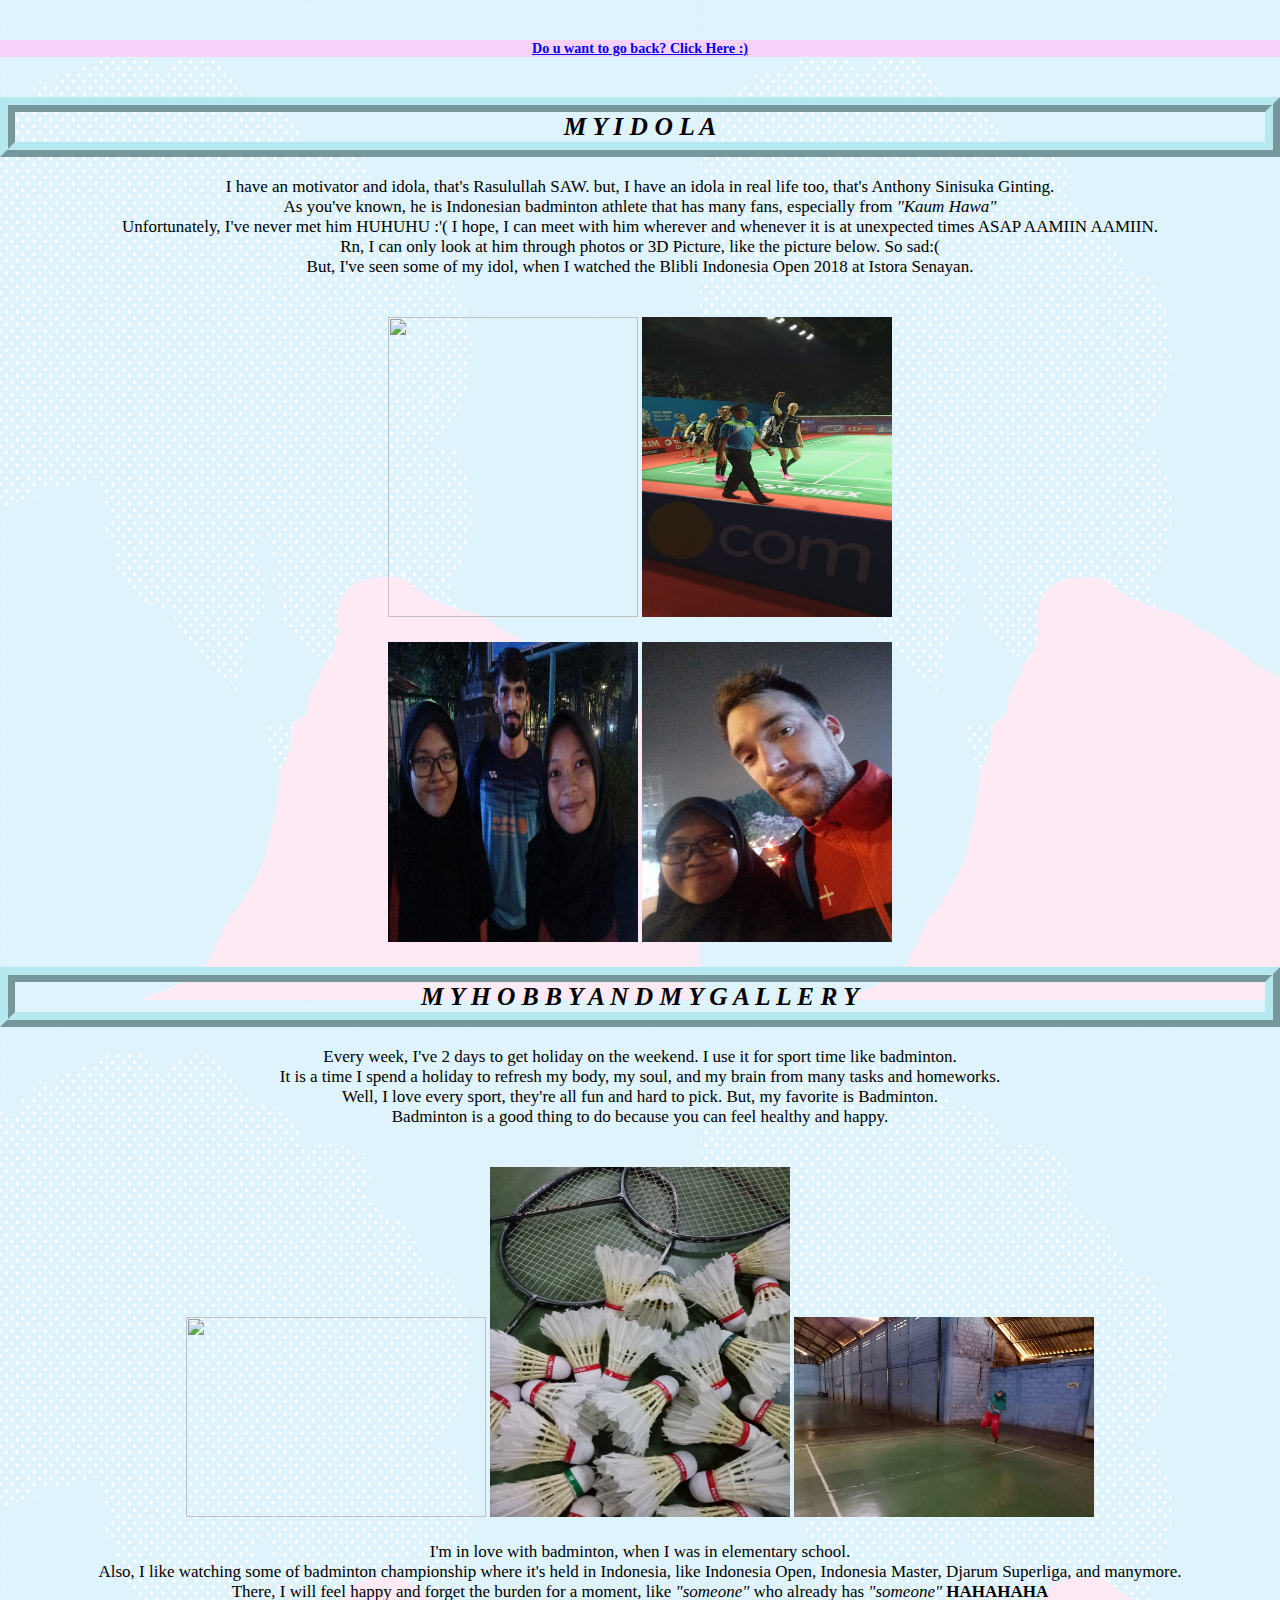
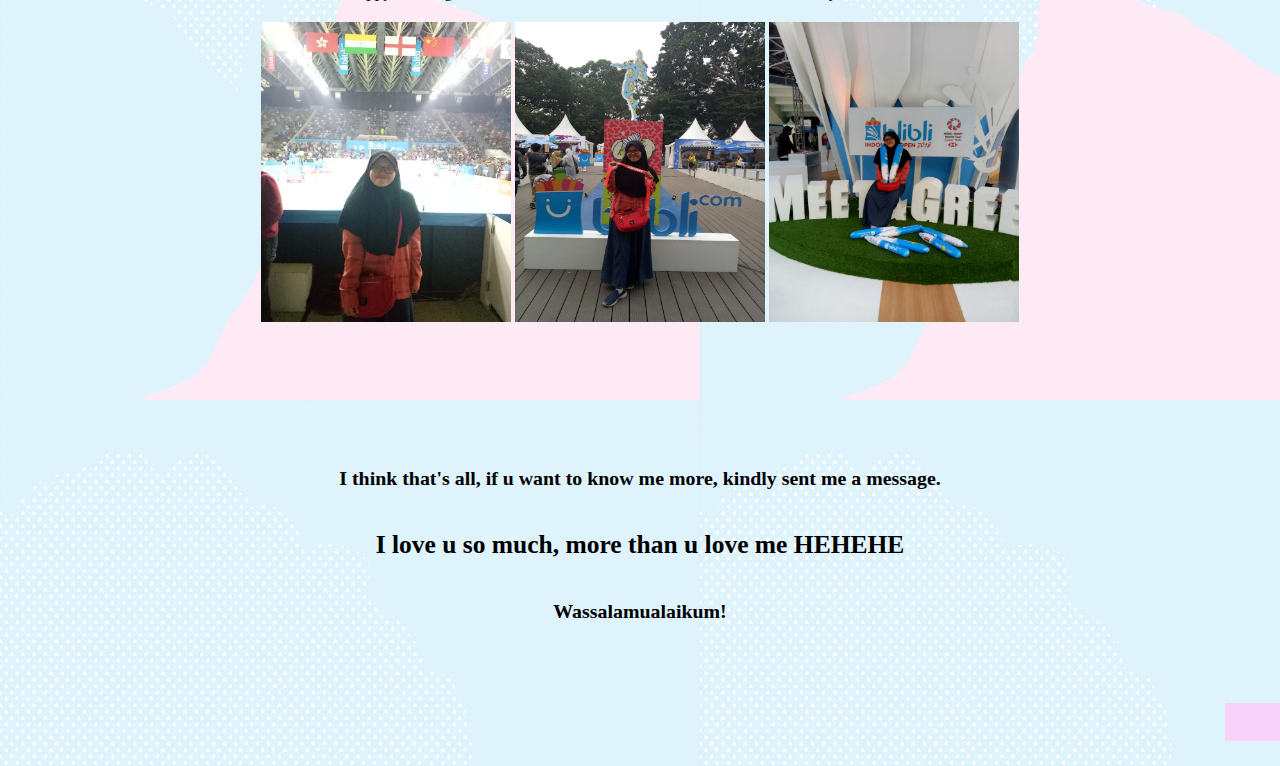
==== hobi.html @ 7842df81 "Add files via upload" ====
<!DOCTYPE html>

<html>
	<head>
	<title>My Biodata</title>
	<link rel="stylesheet" type="text/css" href="style.css">
	</head>

	<body>

<center><body style=" background-image: url(template.jpg);"></center>
			<br><br>
			<center> <h5 style=background-color:#F8D2F8;text-align: center;"><a href="file:///E:/kkpi/index%20fix.html">Do u want to go back? Click Here :)</a></center></h5> <br> <br>

		<center><h2 style="border: ridge;border-color: #B6E8F0;border-width: 15px"><i> M Y I D O L A </i></h2><br></center>
	<p> <center><style: "font-family: sans-serif; font-size: 17px; color: black; text-align: justify" > I have an motivator and idola, that's Rasulullah SAW. but, I have an idola in real life too, that's Anthony Sinisuka Ginting. <br> As you've known, he is Indonesian badminton athlete that has many fans, especially from <i>"Kaum Hawa"</i> <br> Unfortunately, I've never met him HUHUHU :'( I hope, I can meet with him wherever and whenever it is at unexpected times ASAP AAMIIN AAMIIN. <br> Rn, I can only look at him through photos or 3D Picture, like the picture below. So sad:(  <br> But, I've seen some of my idol, when I watched the Blibli Indonesia Open 2018 at Istora Senayan.   </p> <br><br>
	<img src="https://github.com/qotrunnadalinggar/tugas-labkom/blob/master/Idola%20nada.png?raw=true" width="250" height="300"> <ceimg src="hadinata.jpg" width="250" height="300" > <img src= "inggris kamila.jpg" width="250" height="300">  <br> <br> <img src= "india.jpg" width="250" height="300"> <img src= "denmark 3.jpg" width="250" height="300"> <br><br></center>

<center><h2 style="border: ridge;border-color: #B6E8F0;border-width: 15px"><i> M Y H O B B Y A N D M Y G A L L E R Y </i></h2><br></center>

<center><div class="gallery">
		<div class="desc" >Every week, I've 2 days to get holiday on the weekend. I use it for sport time like badminton. <br> It is a time I spend a holiday to refresh my body, my soul, and my brain from many tasks and homeworks. <br> Well, I love every sport, they're all fun and hard to pick. But, my favorite is Badminton. <br> Badminton is a good thing to do because you can feel healthy and happy. </div> <br><br>
    <img src="badmin.jpg" width="300" height="200"> <img src="shuttle.jpg" width="300" height="350"> <img src="bultang.jpg" width="300" height="200"> </center>
<br>
    <p> <center> I'm in love with badminton, when I was in elementary school. <br> Also, I like watching some of badminton championship where it's held in Indonesia, like Indonesia Open, Indonesia Master, Djarum Superliga, and manymore.<br> There, I will feel happy and forget the burden for a moment, like <i> "someone" </i> who already has <i> "someone" </i> <b> HAHAHAHA </b> </div> <br><br>
    <img src="istora senayan.jpg" width="250" height="300"> <img src="model istora.jpg" width="250" height="300"> <img src="mng.jpg" width="250" height="300"> </center> </p> 
  </a>
  
</div>

<br><br><br><br> <br> <br><br>
<h3>I think that's all, if u want to know me more, kindly sent me a message.</h3> <br> <br> <h2> I love u so much, more than u love me HEHEHE </h2>
<br> <br> <h3> Wassalamualaikum! </h3> <br> <br> <br> <br>
	<marquee><h1 style="background-color:#F8D2F8;text-align: center;"> Good Bye! Thanks for Visiting! Have a Nice Day! </h1> <br></marquee>

	</body>
	</html>
---- style.css ----
*{
	margin: 0;
	padding: 0;
}
html, body
{
	width: 100%;
	height: 100%;
	font-size: 17px;
	font-weight: normal;
}
h1 {
	background-color:#F8D2F8;
	text-align: center;
}

h2 {
	text-align: center;
	font-size: 30px
	font-style: sans-serif;
}
h3 {
	text-align: center;
	font-size: 50px
	font-style: sans-serif;
}
	flow {
	width: 220;
	height: 200;
	margin: 10px;
	font-family: sans-serif;
	font-size: 40px;
	font-style: bold;
	text-shadow: 30px;

	div.gallery {
    margin: 10px;
    border: 1px solid #ccc;
    float: left;
    text-align: center;
    width: 320px;
}

div.gallery img {
    width: 100%;
    height: auto;
    text-align: center;
}
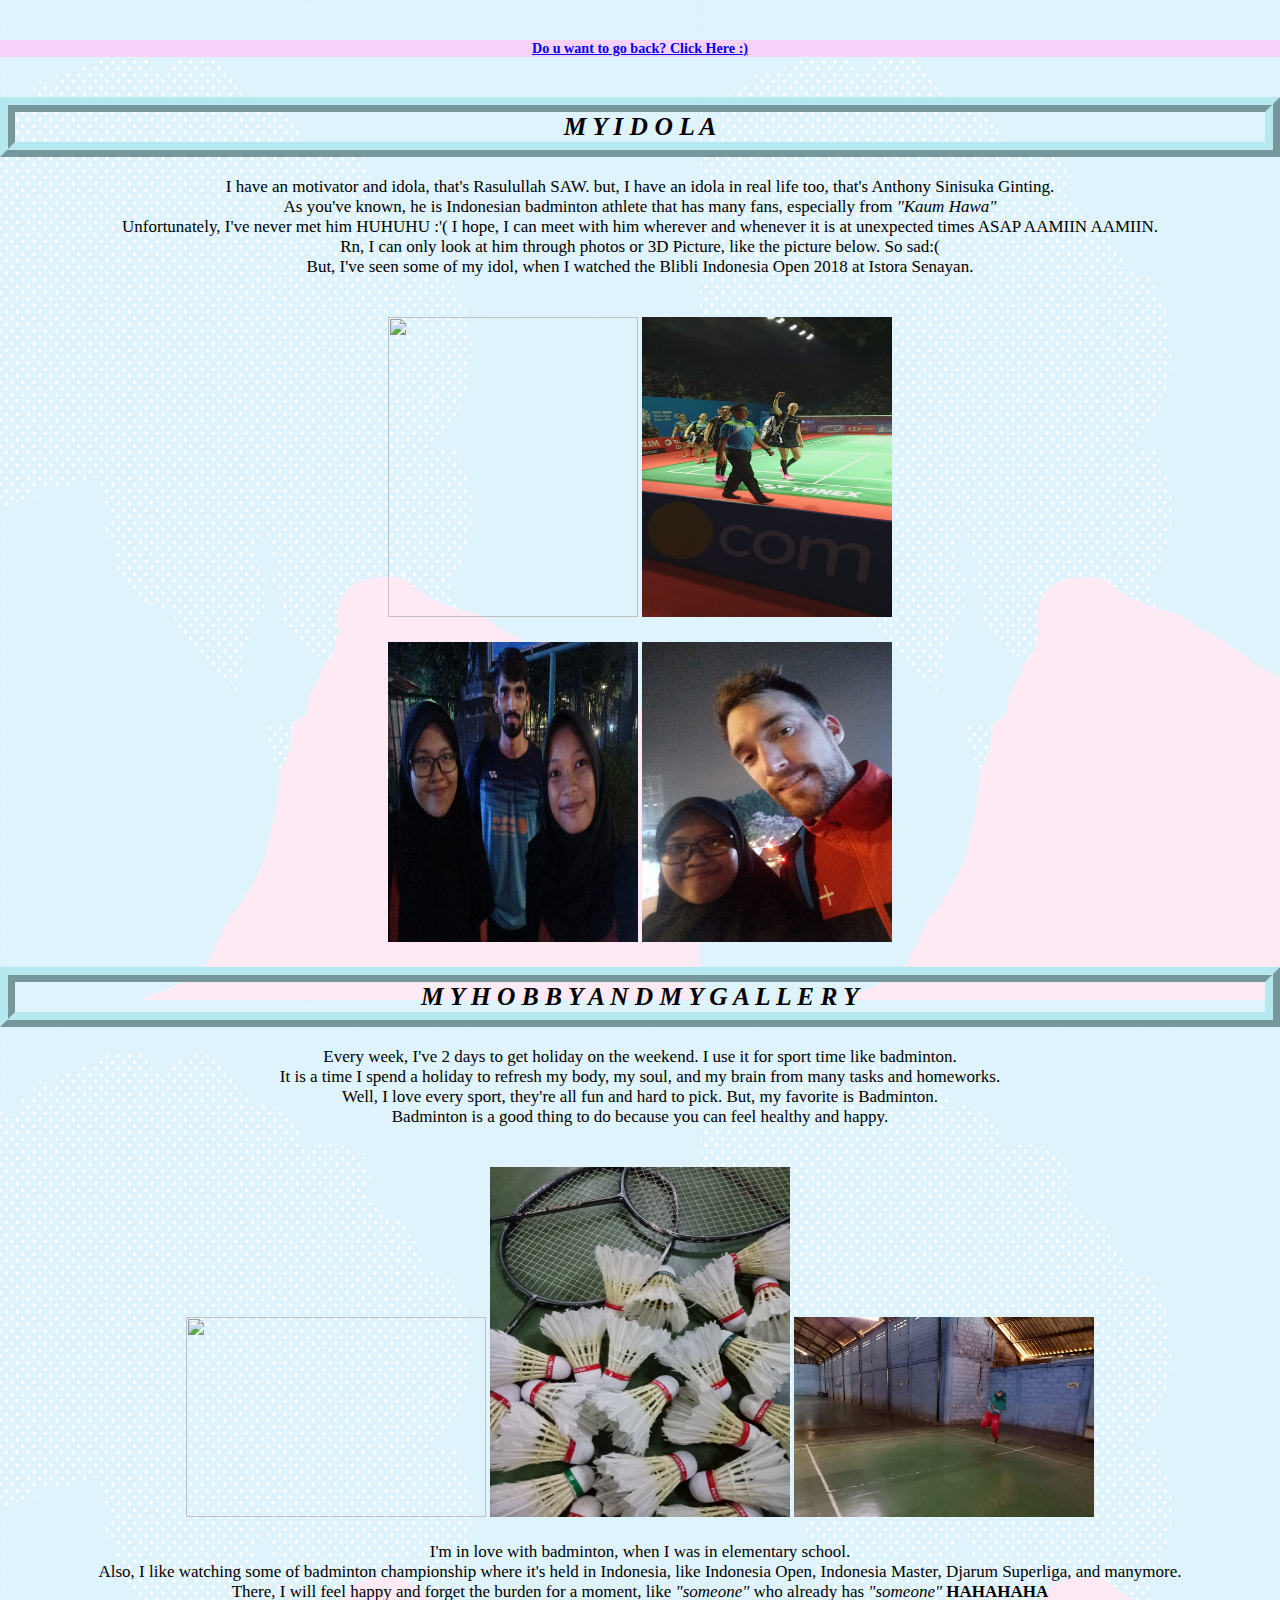
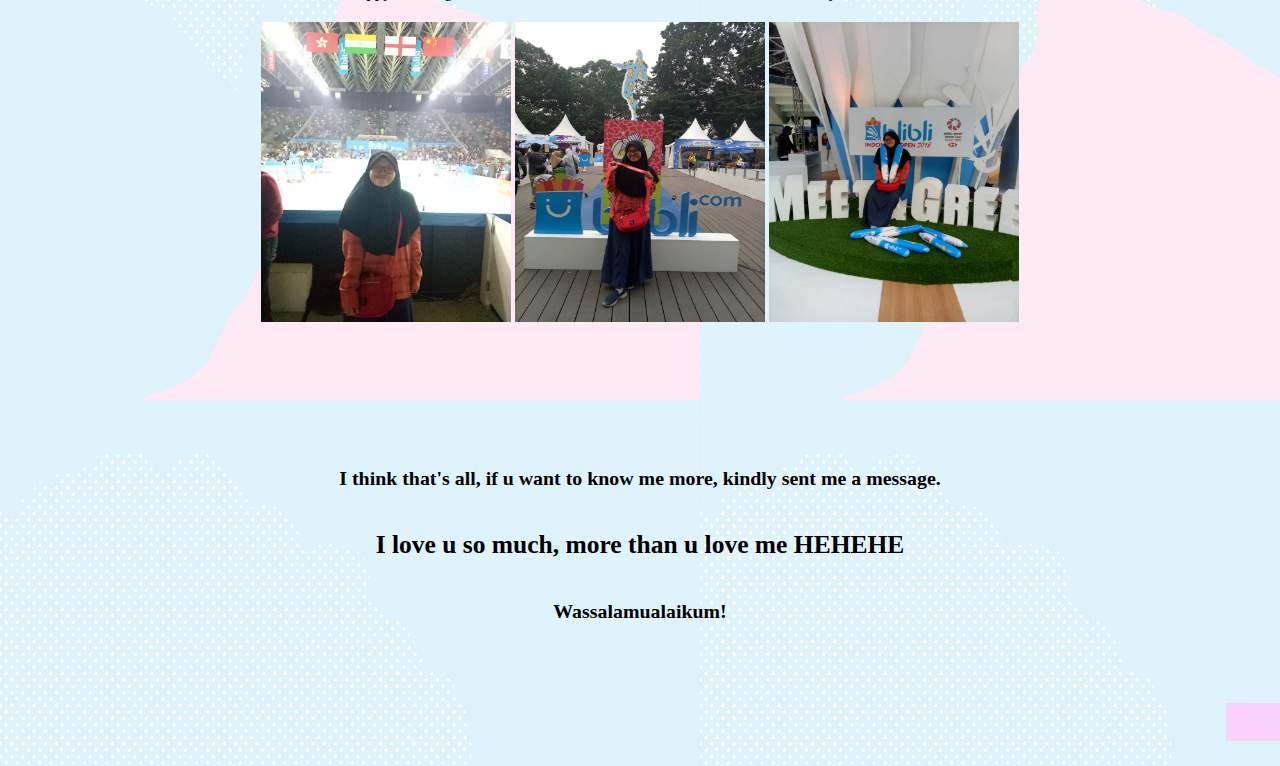
==== commit d0cc4da5: "Update hobi.html" ====
--- a/hobi.html
+++ b/hobi.html
@@ -10,7 +10,7 @@
 
 <center><body style=" background-image: url(template.jpg);"></center>
 			<br><br>
-			<center> <h5 style=background-color:#F8D2F8;text-align: center;"><a href="file:///E:/kkpi/index%20fix.html">Do u want to go back? Click Here :)</a></center></h5> <br> <br>
+			<center> <h5 style=background-color:#F8D2F8;text-align: center;"><a href="index.html">Do u want to go back? Click Here :)</a></center></h5> <br> <br>
 
 		<center><h2 style="border: ridge;border-color: #B6E8F0;border-width: 15px"><i> M Y I D O L A </i></h2><br></center>
 	<p> <center><style: "font-family: sans-serif; font-size: 17px; color: black; text-align: justify" > I have an motivator and idola, that's Rasulullah SAW. but, I have an idola in real life too, that's Anthony Sinisuka Ginting. <br> As you've known, he is Indonesian badminton athlete that has many fans, especially from <i>"Kaum Hawa"</i> <br> Unfortunately, I've never met him HUHUHU :'( I hope, I can meet with him wherever and whenever it is at unexpected times ASAP AAMIIN AAMIIN. <br> Rn, I can only look at him through photos or 3D Picture, like the picture below. So sad:(  <br> But, I've seen some of my idol, when I watched the Blibli Indonesia Open 2018 at Istora Senayan.   </p> <br><br>
@@ -34,4 +34,4 @@
 	<marquee><h1 style="background-color:#F8D2F8;text-align: center;"> Good Bye! Thanks for Visiting! Have a Nice Day! </h1> <br></marquee>
 
 	</body>
-	</html>+	</html>
